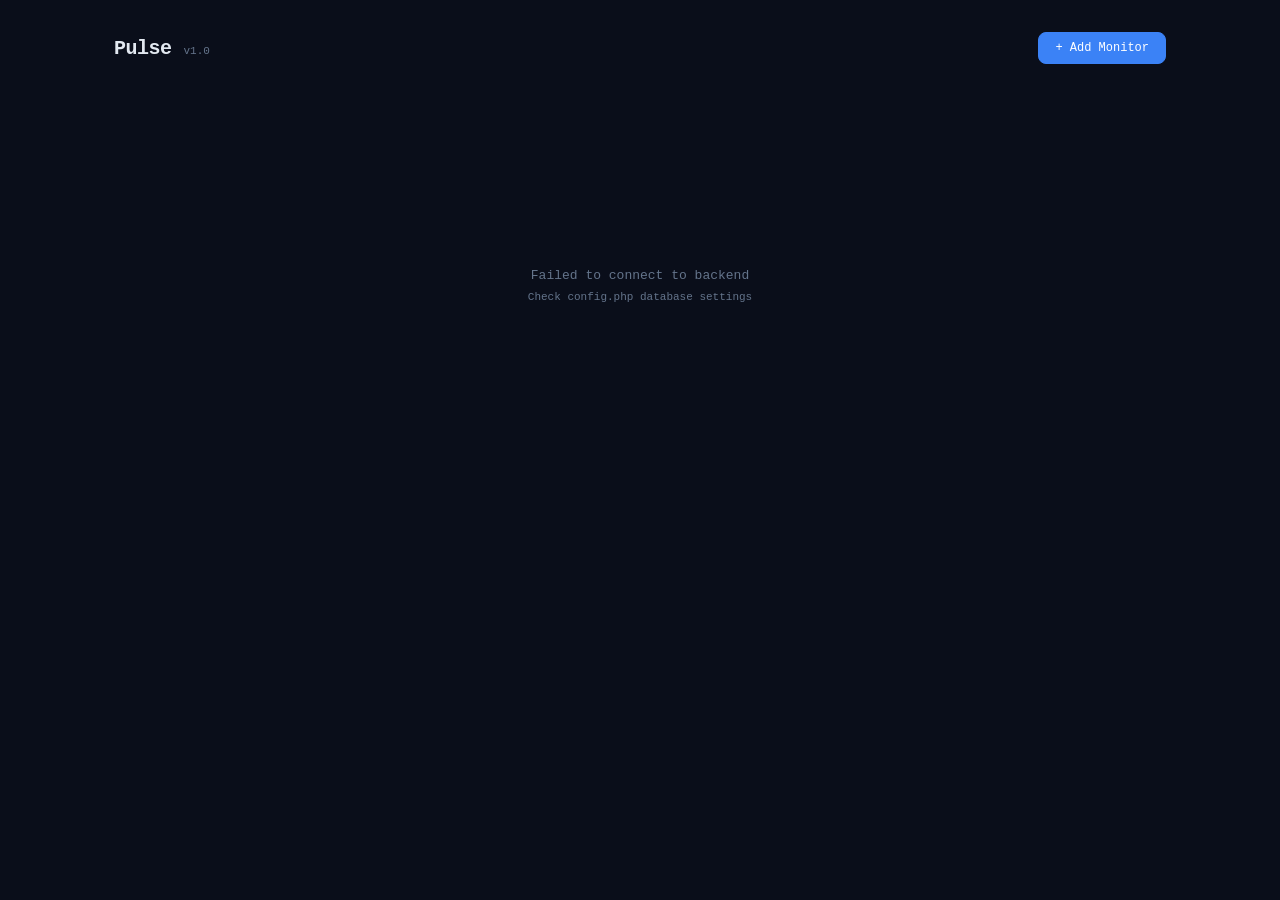
==== deploy/index.html @ d35489bd "Create PHP deployable backend" ====
<!DOCTYPE html>
<html lang="en">
<head>
<meta charset="UTF-8">
<meta name="viewport" content="width=device-width, initial-scale=1.0">
<title>Pulse — Uptime Monitor</title>
<meta name="description" content="Self-hosted uptime monitoring dashboard">
<style>
  :root {
    --bg: #0a0e1a;
    --surface: #111827;
    --border: #1e293b;
    --text: #e2e8f0;
    --muted: #64748b;
    --up: #22c55e;
    --down: #ef4444;
    --slow: #f59e0b;
    --primary: #3b82f6;
    --radius: 10px;
    --mono: 'SF Mono', 'Fira Code', 'Courier New', monospace;
  }
  * { margin:0; padding:0; box-sizing:border-box; }
  body { background:var(--bg); color:var(--text); font-family:var(--mono); font-size:13px; min-height:100vh; }
  a { color:var(--primary); text-decoration:none; }
  a:hover { text-decoration:underline; }

  .container { max-width:1100px; margin:0 auto; padding:32px 24px; }

  /* Header */
  .header { display:flex; align-items:center; justify-content:space-between; margin-bottom:32px; }
  .header h1 { font-size:20px; font-weight:600; letter-spacing:-0.5px; }
  .header span { color:var(--muted); font-size:11px; margin-left:8px; }

  /* Stats bar */
  .stats { display:flex; gap:32px; margin-bottom:32px; flex-wrap:wrap; }
  .stat-item p:first-child { font-size:11px; color:var(--muted); margin-bottom:4px; text-transform:uppercase; letter-spacing:0.5px; }
  .stat-item p:last-child { font-size:24px; font-weight:600; font-variant-numeric:tabular-nums; }
  .stat-up { color:var(--up); }
  .stat-down { color:var(--down); }
  .stat-slow { color:var(--slow); }

  /* Buttons */
  .btn { display:inline-flex; align-items:center; gap:6px; padding:8px 16px; border-radius:8px; border:1px solid var(--border); background:var(--surface); color:var(--text); font-family:var(--mono); font-size:12px; cursor:pointer; transition:all .15s; }
  .btn:hover { border-color:var(--primary); background:#1a2332; }
  .btn:active { transform:scale(0.97); }
  .btn-primary { background:var(--primary); border-color:var(--primary); color:#fff; }
  .btn-primary:hover { background:#2563eb; }
  .btn-danger { color:var(--down); }
  .btn-danger:hover { border-color:var(--down); background:rgba(239,68,68,0.08); }

  /* Card grid */
  .grid { display:grid; grid-template-columns:repeat(auto-fill,minmax(320px,1fr)); gap:16px; }

  /* Monitor card */
  .card { background:var(--surface); border:1px solid var(--border); border-radius:var(--radius); padding:20px; transition:box-shadow .2s, border-color .2s; position:relative; }
  .card:hover { border-color:#334155; box-shadow:0 4px 24px rgba(0,0,0,0.3); }
  .card-header { display:flex; align-items:center; gap:10px; margin-bottom:16px; }
  .card-actions { position:absolute; top:16px; right:16px; display:flex; gap:6px; }

  /* Status LED */
  .led { width:10px; height:10px; border-radius:50%; flex-shrink:0; }
  .led-up { background:var(--up); box-shadow:0 0 8px var(--up); }
  .led-down { background:var(--down); box-shadow:0 0 8px var(--down); animation:pulse-led 1.5s infinite; }
  .led-slow { background:var(--slow); box-shadow:0 0 8px var(--slow); }
  @keyframes pulse-led { 0%,100%{opacity:1} 50%{opacity:0.4} }

  .card-name { font-size:14px; font-weight:500; }
  .card-url { font-size:11px; color:var(--muted); margin-top:2px; word-break:break-all; }

  /* Card stats row */
  .card-stats { display:flex; gap:24px; margin-top:12px; }
  .card-stat label { font-size:10px; color:var(--muted); display:block; margin-bottom:2px; text-transform:uppercase; letter-spacing:0.4px; }
  .card-stat span { font-size:15px; font-weight:500; font-variant-numeric:tabular-nums; }

  /* Uptime bar */
  .uptime-bar { display:flex; gap:2px; margin-top:14px; height:20px; }
  .uptime-bar .bar { flex:1; border-radius:3px; min-width:3px; }
  .bar-up { background:var(--up); }
  .bar-down { background:var(--down); }
  .bar-slow { background:var(--slow); }
  .bar-empty { background:var(--border); }

  /* Sparkline */
  .sparkline { margin-top:12px; height:32px; }

  /* Modal */
  .overlay { position:fixed; inset:0; background:rgba(0,0,0,0.6); backdrop-filter:blur(4px); display:none; z-index:100; align-items:center; justify-content:center; }
  .overlay.open { display:flex; }
  .modal { background:var(--surface); border:1px solid var(--border); border-radius:12px; padding:24px; width:100%; max-width:420px; }
  .modal h2 { font-size:14px; font-weight:600; margin-bottom:20px; }
  .field { margin-bottom:16px; }
  .field label { font-size:11px; color:var(--muted); display:block; margin-bottom:6px; text-transform:uppercase; letter-spacing:0.4px; }
  .field input, .field select { width:100%; padding:8px 12px; background:var(--bg); border:1px solid var(--border); border-radius:8px; color:var(--text); font-family:var(--mono); font-size:13px; outline:none; }
  .field input:focus, .field select:focus { border-color:var(--primary); }

  /* Empty state */
  .empty { text-align:center; padding:80px 20px; color:var(--muted); }
  .empty p { margin-bottom:8px; }

  /* Loading */
  .loading { text-align:center; padding:60px; color:var(--muted); }

  /* Badge */
  .badge { font-size:11px; padding:3px 8px; border-radius:6px; font-weight:500; }
  .badge-up { background:rgba(34,197,94,0.1); color:var(--up); }
  .badge-down { background:rgba(239,68,68,0.1); color:var(--down); }
  .badge-slow { background:rgba(245,158,11,0.1); color:var(--slow); }

  @media (max-width:640px) {
    .container { padding:16px; }
    .grid { grid-template-columns:1fr; }
    .stats { gap:16px; }
  }
</style>
</head>
<body>

<div class="container">
  <div class="header">
    <div style="display:flex;align-items:baseline;gap:4px;">
      <h1>Pulse</h1>
      <span>v1.0</span>
    </div>
    <button class="btn btn-primary" onclick="openModal()">+ Add Monitor</button>
  </div>

  <div class="stats" id="stats"></div>
  <div id="monitors" class="loading">Loading monitors...</div>
</div>

<!-- Add Monitor Modal -->
<div class="overlay" id="modal">
  <div class="modal">
    <h2>Add New Monitor</h2>
    <form id="addForm" onsubmit="return addMonitor(event)">
      <div class="field">
        <label>Name</label>
        <input id="f-name" placeholder="api.example.com" required>
      </div>
      <div class="field">
        <label>URL</label>
        <input id="f-url" value="https://" placeholder="https://api.example.com" required>
      </div>
      <div class="field">
        <label>Check Interval</label>
        <select id="f-interval">
          <option value="5">5 seconds</option>
          <option value="10">10 seconds</option>
          <option value="30">30 seconds</option>
          <option value="60" selected>1 minute</option>
          <option value="300">5 minutes</option>
        </select>
      </div>
      <div style="display:flex;gap:8px;justify-content:flex-end;">
        <button type="button" class="btn" onclick="closeModal()">Cancel</button>
        <button type="submit" class="btn btn-primary">Begin Monitoring</button>
      </div>
    </form>
  </div>
</div>

<script>
const API = 'api';
let monitors = [];

function openModal() { document.getElementById('modal').classList.add('open'); document.getElementById('f-name').focus(); }
function closeModal() { document.getElementById('modal').classList.remove('open'); }
document.getElementById('modal').addEventListener('click', e => { if (e.target === e.currentTarget) closeModal(); });

async function fetchMonitors() {
  try {
    const r = await fetch(`${API}/monitors.php`);
    monitors = await r.json();
    render();
  } catch(e) { document.getElementById('monitors').innerHTML = '<div class="empty"><p>Failed to connect to backend</p><p style="font-size:11px">Check config.php database settings</p></div>'; }
}

function render() {
  const el = document.getElementById('monitors');
  const statsEl = document.getElementById('stats');

  if (!monitors.length) {
    el.innerHTML = '<div class="empty"><p>No monitors yet</p><button class="btn btn-primary" onclick="openModal()">+ Add your first monitor</button></div>';
    statsEl.innerHTML = '';
    return;
  }

  const up = monitors.filter(m => m.status === 'up').length;
  const down = monitors.filter(m => m.status === 'down').length;
  const slow = monitors.filter(m => m.status === 'slow').length;
  const active = monitors.filter(m => m.status !== 'down');
  const avg = active.length ? Math.round(active.reduce((a,m) => a + m.latency, 0) / active.length) : 0;

  statsEl.innerHTML = `
    <div class="stat-item"><p>Monitors</p><p>${monitors.length}</p></div>
    <div class="stat-item"><p>Operational</p><p class="stat-up">${up}</p></div>
    ${down ? `<div class="stat-item"><p>Down</p><p class="stat-down">${down}</p></div>` : ''}
    ${slow ? `<div class="stat-item"><p>Degraded</p><p class="stat-slow">${slow}</p></div>` : ''}
    <div class="stat-item"><p>Avg Latency</p><p>${avg}ms</p></div>
  `;

  el.className = 'grid';
  el.innerHTML = monitors.map(m => `
    <div class="card">
      <div class="card-actions">
        <a href="detail.php?id=${m.id}" class="btn" style="padding:5px 10px;font-size:11px;">View</a>
        <button class="btn btn-danger" style="padding:5px 10px;font-size:11px;" onclick="deleteMon('${m.id}')">✕</button>
      </div>
      <div class="card-header">
        <div class="led led-${m.status}"></div>
        <div>
          <div class="card-name">${esc(m.name)}</div>
          <div class="card-url">${esc(m.url)}</div>
        </div>
      </div>
      <div class="card-stats">
        <div class="card-stat"><label>Status</label><span class="badge badge-${m.status}">${m.status === 'up' ? 'Operational' : m.status === 'down' ? 'Down' : 'Degraded'}</span></div>
        <div class="card-stat"><label>Latency</label><span>${m.status === 'down' ? '—' : m.latency + 'ms'}</span></div>
        <div class="card-stat"><label>Uptime</label><span>${Number(m.uptime).toFixed(1)}%</span></div>
      </div>
      ${renderUptimeBar(m.uptimeHistory)}
      ${renderSparkline(m.latencyHistory)}
    </div>
  `).join('');
}

function renderUptimeBar(history) {
  if (!history || !history.length) {
    const bars = Array(30).fill('<div class="bar bar-empty"></div>').join('');
    return `<div class="uptime-bar">${bars}</div>`;
  }
  const bars = history.slice(-30).map(s => `<div class="bar bar-${s}"></div>`).join('');
  return `<div class="uptime-bar">${bars}</div>`;
}

function renderSparkline(data) {
  if (!data || data.length < 2) return '';
  const w = 280, h = 32, max = Math.max(...data, 1);
  const pts = data.map((v, i) => `${(i / (data.length - 1)) * w},${h - (v / max) * (h - 4)}`).join(' ');
  return `<div class="sparkline"><svg width="100%" height="${h}" viewBox="0 0 ${w} ${h}" preserveAspectRatio="none"><polyline points="${pts}" fill="none" stroke="var(--up)" stroke-width="1.5" stroke-linejoin="round"/></svg></div>`;
}

function esc(s) { const d = document.createElement('div'); d.textContent = s; return d.innerHTML; }

async function addMonitor(e) {
  e.preventDefault();
  const name = document.getElementById('f-name').value.trim();
  const url = document.getElementById('f-url').value.trim();
  const interval = document.getElementById('f-interval').value;
  if (!name || !url) return;
  await fetch(`${API}/monitors.php`, { method:'POST', headers:{'Content-Type':'application/json'}, body:JSON.stringify({name, url, checkInterval:Number(interval)}) });
  closeModal();
  document.getElementById('f-name').value = '';
  document.getElementById('f-url').value = 'https://';
  fetchMonitors();
  return false;
}

async function deleteMon(id) {
  if (!confirm('Delete this monitor and all its check history?')) return;
  await fetch(`${API}/monitors.php?id=${id}`, {method:'DELETE'});
  fetchMonitors();
}

// Initial load + auto-refresh
fetchMonitors();
setInterval(fetchMonitors, 10000);
</script>
</body>
</html>
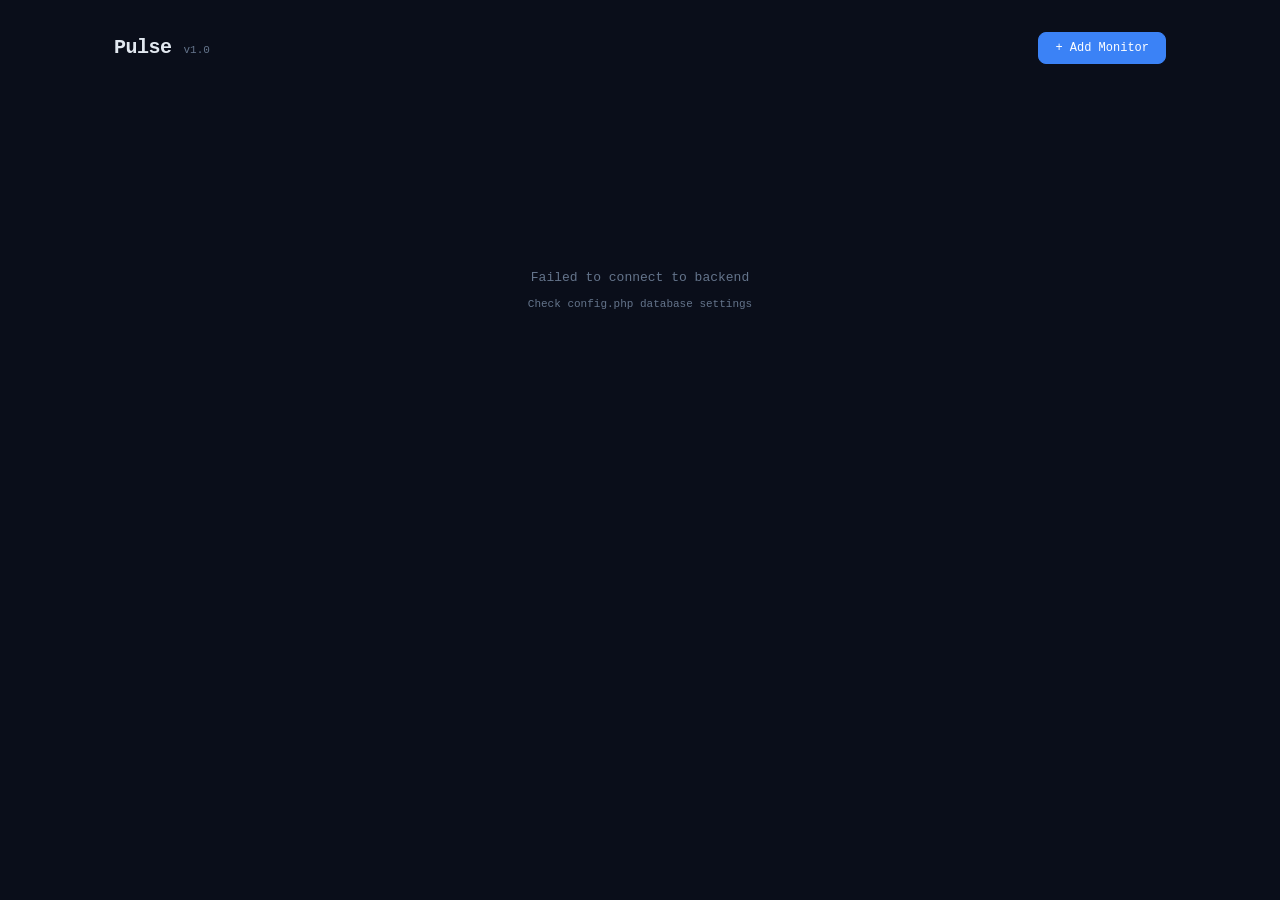
==== commit 683e5b82: "Preceding changes" ====
--- a/deploy/index.html
+++ b/deploy/index.html
@@ -2,116 +2,11 @@
 <html lang="en">
 <head>
 <meta charset="UTF-8">
+<meta http-equiv="X-UA-Compatible" content="IE=edge">
 <meta name="viewport" content="width=device-width, initial-scale=1.0">
 <title>Pulse — Uptime Monitor</title>
 <meta name="description" content="Self-hosted uptime monitoring dashboard">
-<style>
-  :root {
-    --bg: #0a0e1a;
-    --surface: #111827;
-    --border: #1e293b;
-    --text: #e2e8f0;
-    --muted: #64748b;
-    --up: #22c55e;
-    --down: #ef4444;
-    --slow: #f59e0b;
-    --primary: #3b82f6;
-    --radius: 10px;
-    --mono: 'SF Mono', 'Fira Code', 'Courier New', monospace;
-  }
-  * { margin:0; padding:0; box-sizing:border-box; }
-  body { background:var(--bg); color:var(--text); font-family:var(--mono); font-size:13px; min-height:100vh; }
-  a { color:var(--primary); text-decoration:none; }
-  a:hover { text-decoration:underline; }
-
-  .container { max-width:1100px; margin:0 auto; padding:32px 24px; }
-
-  /* Header */
-  .header { display:flex; align-items:center; justify-content:space-between; margin-bottom:32px; }
-  .header h1 { font-size:20px; font-weight:600; letter-spacing:-0.5px; }
-  .header span { color:var(--muted); font-size:11px; margin-left:8px; }
-
-  /* Stats bar */
-  .stats { display:flex; gap:32px; margin-bottom:32px; flex-wrap:wrap; }
-  .stat-item p:first-child { font-size:11px; color:var(--muted); margin-bottom:4px; text-transform:uppercase; letter-spacing:0.5px; }
-  .stat-item p:last-child { font-size:24px; font-weight:600; font-variant-numeric:tabular-nums; }
-  .stat-up { color:var(--up); }
-  .stat-down { color:var(--down); }
-  .stat-slow { color:var(--slow); }
-
-  /* Buttons */
-  .btn { display:inline-flex; align-items:center; gap:6px; padding:8px 16px; border-radius:8px; border:1px solid var(--border); background:var(--surface); color:var(--text); font-family:var(--mono); font-size:12px; cursor:pointer; transition:all .15s; }
-  .btn:hover { border-color:var(--primary); background:#1a2332; }
-  .btn:active { transform:scale(0.97); }
-  .btn-primary { background:var(--primary); border-color:var(--primary); color:#fff; }
-  .btn-primary:hover { background:#2563eb; }
-  .btn-danger { color:var(--down); }
-  .btn-danger:hover { border-color:var(--down); background:rgba(239,68,68,0.08); }
-
-  /* Card grid */
-  .grid { display:grid; grid-template-columns:repeat(auto-fill,minmax(320px,1fr)); gap:16px; }
-
-  /* Monitor card */
-  .card { background:var(--surface); border:1px solid var(--border); border-radius:var(--radius); padding:20px; transition:box-shadow .2s, border-color .2s; position:relative; }
-  .card:hover { border-color:#334155; box-shadow:0 4px 24px rgba(0,0,0,0.3); }
-  .card-header { display:flex; align-items:center; gap:10px; margin-bottom:16px; }
-  .card-actions { position:absolute; top:16px; right:16px; display:flex; gap:6px; }
-
-  /* Status LED */
-  .led { width:10px; height:10px; border-radius:50%; flex-shrink:0; }
-  .led-up { background:var(--up); box-shadow:0 0 8px var(--up); }
-  .led-down { background:var(--down); box-shadow:0 0 8px var(--down); animation:pulse-led 1.5s infinite; }
-  .led-slow { background:var(--slow); box-shadow:0 0 8px var(--slow); }
-  @keyframes pulse-led { 0%,100%{opacity:1} 50%{opacity:0.4} }
-
-  .card-name { font-size:14px; font-weight:500; }
-  .card-url { font-size:11px; color:var(--muted); margin-top:2px; word-break:break-all; }
-
-  /* Card stats row */
-  .card-stats { display:flex; gap:24px; margin-top:12px; }
-  .card-stat label { font-size:10px; color:var(--muted); display:block; margin-bottom:2px; text-transform:uppercase; letter-spacing:0.4px; }
-  .card-stat span { font-size:15px; font-weight:500; font-variant-numeric:tabular-nums; }
-
-  /* Uptime bar */
-  .uptime-bar { display:flex; gap:2px; margin-top:14px; height:20px; }
-  .uptime-bar .bar { flex:1; border-radius:3px; min-width:3px; }
-  .bar-up { background:var(--up); }
-  .bar-down { background:var(--down); }
-  .bar-slow { background:var(--slow); }
-  .bar-empty { background:var(--border); }
-
-  /* Sparkline */
-  .sparkline { margin-top:12px; height:32px; }
-
-  /* Modal */
-  .overlay { position:fixed; inset:0; background:rgba(0,0,0,0.6); backdrop-filter:blur(4px); display:none; z-index:100; align-items:center; justify-content:center; }
-  .overlay.open { display:flex; }
-  .modal { background:var(--surface); border:1px solid var(--border); border-radius:12px; padding:24px; width:100%; max-width:420px; }
-  .modal h2 { font-size:14px; font-weight:600; margin-bottom:20px; }
-  .field { margin-bottom:16px; }
-  .field label { font-size:11px; color:var(--muted); display:block; margin-bottom:6px; text-transform:uppercase; letter-spacing:0.4px; }
-  .field input, .field select { width:100%; padding:8px 12px; background:var(--bg); border:1px solid var(--border); border-radius:8px; color:var(--text); font-family:var(--mono); font-size:13px; outline:none; }
-  .field input:focus, .field select:focus { border-color:var(--primary); }
-
-  /* Empty state */
-  .empty { text-align:center; padding:80px 20px; color:var(--muted); }
-  .empty p { margin-bottom:8px; }
-
-  /* Loading */
-  .loading { text-align:center; padding:60px; color:var(--muted); }
-
-  /* Badge */
-  .badge { font-size:11px; padding:3px 8px; border-radius:6px; font-weight:500; }
-  .badge-up { background:rgba(34,197,94,0.1); color:var(--up); }
-  .badge-down { background:rgba(239,68,68,0.1); color:var(--down); }
-  .badge-slow { background:rgba(245,158,11,0.1); color:var(--slow); }
-
-  @media (max-width:640px) {
-    .container { padding:16px; }
-    .grid { grid-template-columns:1fr; }
-    .stats { gap:16px; }
-  }
-</style>
+<link rel="stylesheet" href="style.css">
 </head>
 <body>
 
--- a/deploy/style.css
+++ b/deploy/style.css
@@ -0,0 +1,518 @@
+/* Pulse — Uptime Monitor Styles */
+:root {
+  --bg: #0a0e1a;
+  --surface: #111827;
+  --border: #1e293b;
+  --text: #e2e8f0;
+  --muted: #64748b;
+  --up: #22c55e;
+  --down: #ef4444;
+  --slow: #f59e0b;
+  --primary: #3b82f6;
+  --radius: 10px;
+  --mono: 'SF Mono', 'Fira Code', 'Courier New', monospace;
+}
+
+*, *::before, *::after {
+  margin: 0;
+  padding: 0;
+  -webkit-box-sizing: border-box;
+  -moz-box-sizing: border-box;
+  box-sizing: border-box;
+}
+
+body {
+  background: var(--bg);
+  color: var(--text);
+  font-family: var(--mono);
+  font-size: 13px;
+  min-height: 100vh;
+  line-height: 1.5;
+  -webkit-font-smoothing: antialiased;
+  -moz-osx-font-smoothing: grayscale;
+}
+
+a {
+  color: var(--primary);
+  text-decoration: none;
+}
+
+a:hover {
+  text-decoration: underline;
+}
+
+/* Layout */
+.container {
+  max-width: 1100px;
+  margin: 0 auto;
+  padding: 32px 24px;
+}
+
+/* Header */
+.header {
+  display: -webkit-box;
+  display: -webkit-flex;
+  display: -ms-flexbox;
+  display: flex;
+  -webkit-box-align: center;
+  -webkit-align-items: center;
+  -ms-flex-align: center;
+  align-items: center;
+  -webkit-box-pack: justify;
+  -webkit-justify-content: space-between;
+  -ms-flex-pack: justify;
+  justify-content: space-between;
+  margin-bottom: 32px;
+}
+
+.header h1 {
+  font-size: 20px;
+  font-weight: 600;
+  letter-spacing: -0.5px;
+}
+
+.header span {
+  color: var(--muted);
+  font-size: 11px;
+  margin-left: 8px;
+}
+
+.header-title {
+  display: -webkit-box;
+  display: -webkit-flex;
+  display: -ms-flexbox;
+  display: flex;
+  -webkit-box-align: baseline;
+  -webkit-align-items: baseline;
+  -ms-flex-align: baseline;
+  align-items: baseline;
+  gap: 4px;
+}
+
+/* Stats bar */
+.stats {
+  display: -webkit-box;
+  display: -webkit-flex;
+  display: -ms-flexbox;
+  display: flex;
+  gap: 32px;
+  margin-bottom: 32px;
+  -webkit-flex-wrap: wrap;
+  -ms-flex-wrap: wrap;
+  flex-wrap: wrap;
+}
+
+.stat-item p:first-child {
+  font-size: 11px;
+  color: var(--muted);
+  margin-bottom: 4px;
+  text-transform: uppercase;
+  letter-spacing: 0.5px;
+}
+
+.stat-item p:last-child {
+  font-size: 24px;
+  font-weight: 600;
+  -webkit-font-feature-settings: "tnum";
+  -moz-font-feature-settings: "tnum";
+  font-feature-settings: "tnum";
+  font-variant-numeric: tabular-nums;
+}
+
+.stat-up { color: var(--up); }
+.stat-down { color: var(--down); }
+.stat-slow { color: var(--slow); }
+
+/* Buttons */
+.btn {
+  display: -webkit-inline-box;
+  display: -webkit-inline-flex;
+  display: -ms-inline-flexbox;
+  display: inline-flex;
+  -webkit-box-align: center;
+  -webkit-align-items: center;
+  -ms-flex-align: center;
+  align-items: center;
+  gap: 6px;
+  padding: 8px 16px;
+  -webkit-border-radius: 8px;
+  -moz-border-radius: 8px;
+  border-radius: 8px;
+  border: 1px solid var(--border);
+  background: var(--surface);
+  color: var(--text);
+  font-family: var(--mono);
+  font-size: 12px;
+  cursor: pointer;
+  -webkit-transition: all .15s ease;
+  -moz-transition: all .15s ease;
+  -o-transition: all .15s ease;
+  transition: all .15s ease;
+}
+
+.btn:hover {
+  border-color: var(--primary);
+  background: #1a2332;
+}
+
+.btn:active {
+  -webkit-transform: scale(0.97);
+  -moz-transform: scale(0.97);
+  -ms-transform: scale(0.97);
+  transform: scale(0.97);
+}
+
+.btn-primary {
+  background: var(--primary);
+  border-color: var(--primary);
+  color: #fff;
+}
+
+.btn-primary:hover {
+  background: #2563eb;
+}
+
+.btn-danger {
+  color: var(--down);
+}
+
+.btn-danger:hover {
+  border-color: var(--down);
+  background: rgba(239,68,68,0.08);
+}
+
+/* Card grid */
+.grid {
+  display: -ms-grid;
+  display: grid;
+  grid-template-columns: repeat(auto-fill, minmax(320px, 1fr));
+  gap: 16px;
+}
+
+/* Monitor card */
+.card {
+  background: var(--surface);
+  border: 1px solid var(--border);
+  -webkit-border-radius: var(--radius);
+  -moz-border-radius: var(--radius);
+  border-radius: var(--radius);
+  padding: 20px;
+  -webkit-transition: box-shadow .2s ease, border-color .2s ease;
+  -moz-transition: box-shadow .2s ease, border-color .2s ease;
+  transition: box-shadow .2s ease, border-color .2s ease;
+  position: relative;
+}
+
+.card:hover {
+  border-color: #334155;
+  -webkit-box-shadow: 0 4px 24px rgba(0,0,0,0.3);
+  -moz-box-shadow: 0 4px 24px rgba(0,0,0,0.3);
+  box-shadow: 0 4px 24px rgba(0,0,0,0.3);
+}
+
+.card-header {
+  display: -webkit-box;
+  display: -webkit-flex;
+  display: -ms-flexbox;
+  display: flex;
+  -webkit-box-align: center;
+  -webkit-align-items: center;
+  -ms-flex-align: center;
+  align-items: center;
+  gap: 10px;
+  margin-bottom: 16px;
+}
+
+.card-actions {
+  position: absolute;
+  top: 16px;
+  right: 16px;
+  display: -webkit-box;
+  display: -webkit-flex;
+  display: -ms-flexbox;
+  display: flex;
+  gap: 6px;
+}
+
+/* Status LED */
+.led {
+  width: 10px;
+  height: 10px;
+  -webkit-border-radius: 50%;
+  -moz-border-radius: 50%;
+  border-radius: 50%;
+  -webkit-flex-shrink: 0;
+  -ms-flex-negative: 0;
+  flex-shrink: 0;
+}
+
+.led-up {
+  background: var(--up);
+  -webkit-box-shadow: 0 0 8px var(--up);
+  -moz-box-shadow: 0 0 8px var(--up);
+  box-shadow: 0 0 8px var(--up);
+}
+
+.led-down {
+  background: var(--down);
+  -webkit-box-shadow: 0 0 8px var(--down);
+  -moz-box-shadow: 0 0 8px var(--down);
+  box-shadow: 0 0 8px var(--down);
+  -webkit-animation: pulse-led 1.5s infinite;
+  -moz-animation: pulse-led 1.5s infinite;
+  animation: pulse-led 1.5s infinite;
+}
+
+.led-slow {
+  background: var(--slow);
+  -webkit-box-shadow: 0 0 8px var(--slow);
+  -moz-box-shadow: 0 0 8px var(--slow);
+  box-shadow: 0 0 8px var(--slow);
+}
+
+@-webkit-keyframes pulse-led {
+  0%, 100% { opacity: 1; }
+  50% { opacity: 0.4; }
+}
+
+@-moz-keyframes pulse-led {
+  0%, 100% { opacity: 1; }
+  50% { opacity: 0.4; }
+}
+
+@keyframes pulse-led {
+  0%, 100% { opacity: 1; }
+  50% { opacity: 0.4; }
+}
+
+.card-name {
+  font-size: 14px;
+  font-weight: 500;
+}
+
+.card-url {
+  font-size: 11px;
+  color: var(--muted);
+  margin-top: 2px;
+  word-break: break-all;
+}
+
+/* Card stats row */
+.card-stats {
+  display: -webkit-box;
+  display: -webkit-flex;
+  display: -ms-flexbox;
+  display: flex;
+  gap: 24px;
+  margin-top: 12px;
+}
+
+.card-stat label {
+  font-size: 10px;
+  color: var(--muted);
+  display: block;
+  margin-bottom: 2px;
+  text-transform: uppercase;
+  letter-spacing: 0.4px;
+}
+
+.card-stat span {
+  font-size: 15px;
+  font-weight: 500;
+  -webkit-font-feature-settings: "tnum";
+  -moz-font-feature-settings: "tnum";
+  font-feature-settings: "tnum";
+  font-variant-numeric: tabular-nums;
+}
+
+/* Uptime bar */
+.uptime-bar {
+  display: -webkit-box;
+  display: -webkit-flex;
+  display: -ms-flexbox;
+  display: flex;
+  gap: 2px;
+  margin-top: 14px;
+  height: 20px;
+}
+
+.uptime-bar .bar {
+  -webkit-box-flex: 1;
+  -webkit-flex: 1;
+  -ms-flex: 1;
+  flex: 1;
+  -webkit-border-radius: 3px;
+  -moz-border-radius: 3px;
+  border-radius: 3px;
+  min-width: 3px;
+}
+
+.bar-up { background: var(--up); }
+.bar-down { background: var(--down); }
+.bar-slow { background: var(--slow); }
+.bar-empty { background: var(--border); }
+
+/* Sparkline */
+.sparkline {
+  margin-top: 12px;
+  height: 32px;
+}
+
+/* Modal overlay */
+.overlay {
+  position: fixed;
+  top: 0;
+  left: 0;
+  right: 0;
+  bottom: 0;
+  background: rgba(0,0,0,0.6);
+  display: none;
+  z-index: 100;
+  -webkit-box-align: center;
+  -webkit-align-items: center;
+  -ms-flex-align: center;
+  align-items: center;
+  -webkit-box-pack: center;
+  -webkit-justify-content: center;
+  -ms-flex-pack: center;
+  justify-content: center;
+}
+
+.overlay.open {
+  display: -webkit-box;
+  display: -webkit-flex;
+  display: -ms-flexbox;
+  display: flex;
+}
+
+.modal {
+  background: var(--surface);
+  border: 1px solid var(--border);
+  -webkit-border-radius: 12px;
+  -moz-border-radius: 12px;
+  border-radius: 12px;
+  padding: 24px;
+  width: 100%;
+  max-width: 420px;
+}
+
+.modal h2 {
+  font-size: 14px;
+  font-weight: 600;
+  margin-bottom: 20px;
+}
+
+.field {
+  margin-bottom: 16px;
+}
+
+.field label {
+  font-size: 11px;
+  color: var(--muted);
+  display: block;
+  margin-bottom: 6px;
+  text-transform: uppercase;
+  letter-spacing: 0.4px;
+}
+
+.field input,
+.field select {
+  width: 100%;
+  padding: 8px 12px;
+  background: var(--bg);
+  border: 1px solid var(--border);
+  -webkit-border-radius: 8px;
+  -moz-border-radius: 8px;
+  border-radius: 8px;
+  color: var(--text);
+  font-family: var(--mono);
+  font-size: 13px;
+  outline: none;
+  -webkit-appearance: none;
+  -moz-appearance: none;
+  appearance: none;
+}
+
+.field input:focus,
+.field select:focus {
+  border-color: var(--primary);
+}
+
+/* Empty state */
+.empty {
+  text-align: center;
+  padding: 80px 20px;
+  color: var(--muted);
+}
+
+.empty p {
+  margin-bottom: 8px;
+}
+
+/* Loading */
+.loading {
+  text-align: center;
+  padding: 60px;
+  color: var(--muted);
+}
+
+/* Badge */
+.badge {
+  font-size: 11px;
+  padding: 3px 8px;
+  -webkit-border-radius: 6px;
+  -moz-border-radius: 6px;
+  border-radius: 6px;
+  font-weight: 500;
+  display: inline-block;
+}
+
+.badge-up {
+  background: rgba(34,197,94,0.1);
+  color: var(--up);
+}
+
+.badge-down {
+  background: rgba(239,68,68,0.1);
+  color: var(--down);
+}
+
+.badge-slow {
+  background: rgba(245,158,11,0.1);
+  color: var(--slow);
+}
+
+/* Modal button row */
+.modal-actions {
+  display: -webkit-box;
+  display: -webkit-flex;
+  display: -ms-flexbox;
+  display: flex;
+  gap: 8px;
+  -webkit-box-pack: end;
+  -webkit-justify-content: flex-end;
+  -ms-flex-pack: end;
+  justify-content: flex-end;
+}
+
+/* Responsive */
+@media (max-width: 640px) {
+  .container {
+    padding: 16px;
+  }
+
+  .grid {
+    grid-template-columns: 1fr;
+  }
+
+  .stats {
+    gap: 16px;
+  }
+
+  .card-stats {
+    -webkit-flex-wrap: wrap;
+    -ms-flex-wrap: wrap;
+    flex-wrap: wrap;
+    gap: 12px;
+  }
+}
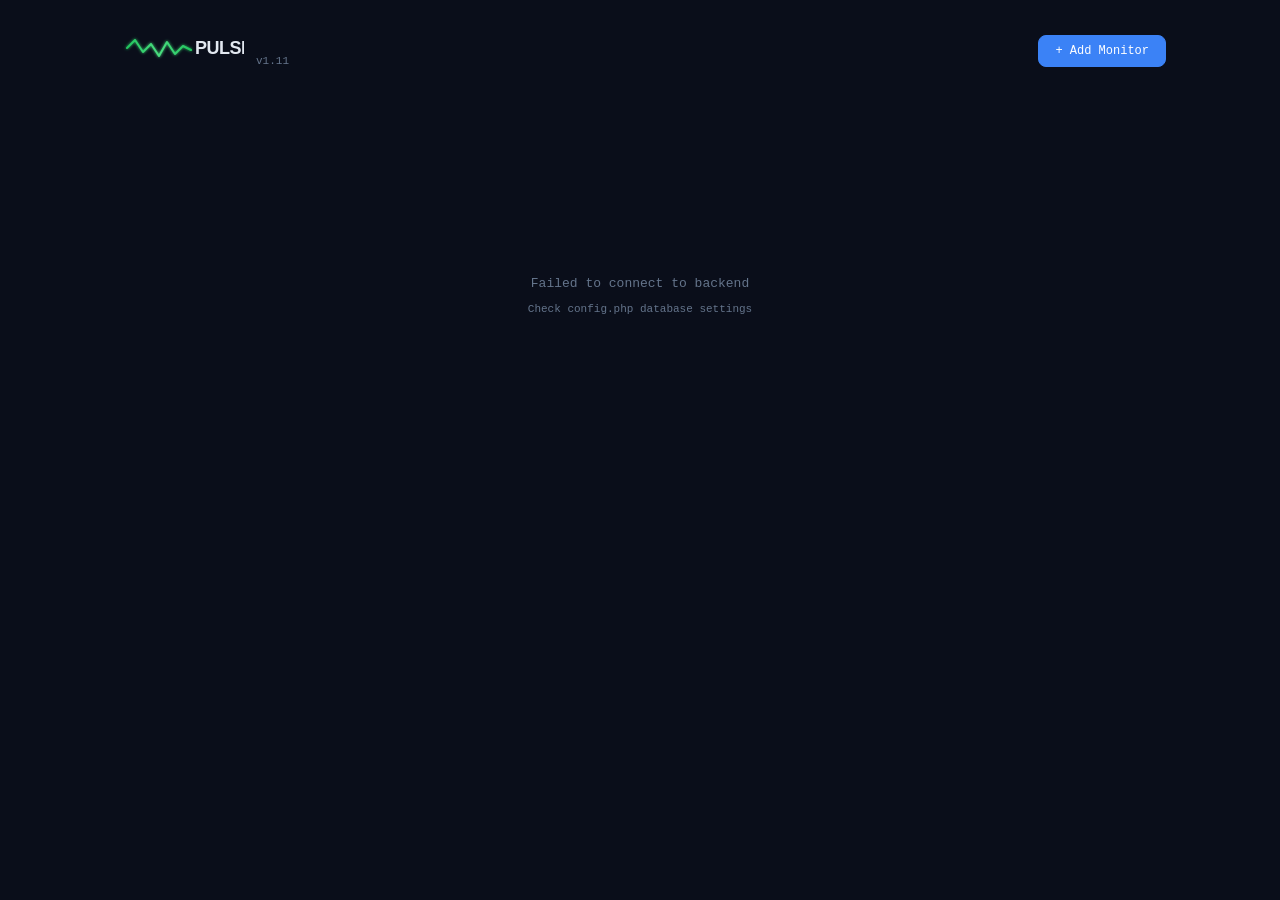
==== commit 6bcf3968: "Update index.html" ====
--- a/deploy/index.html
+++ b/deploy/index.html
@@ -12,9 +12,34 @@
 
 <div class="container">
   <div class="header">
-    <div style="display:flex;align-items:baseline;gap:4px;">
-      <h1>Pulse</h1>
-      <span>v1.0</span>
+    <!-- Pulse Logo + Version -->
+    <div class="header-title">
+      <!-- Animated Pulse Logo -->
+      <svg width="130" height="32" viewBox="0 0 120 32" xmlns="http://www.w3.org/2000/svg">
+        <defs>
+          <linearGradient id="pulseGrad" x1="0%" y1="0%" x2="100%" y2="0%">
+            <stop offset="0%" stop-color="#22c55e"/>
+            <stop offset="50%" stop-color="#4ade80"/>
+            <stop offset="100%" stop-color="#22c55e"/>
+          </linearGradient>
+          <filter id="glow" x="-50%" y="-50%" width="200%" height="200%">
+            <feGaussianBlur stdDeviation="1.5" result="coloredBlur"/>
+            <feMerge> 
+              <feMergeNode in="coloredBlur"/>
+              <feMergeNode in="SourceGraphic"/>
+            </feMerge>
+          </filter>
+        </defs>
+        <!-- Animated heartbeat line -->
+        <g class="pulse-line">
+          <path d="M 8 16 L 16 8 L 24 20 L 32 12 L 40 24 L 48 10 L 56 22 L 64 14 L 72 18" 
+                fill="none" stroke="url(#pulseGrad)" stroke-width="2" stroke-linecap="round" stroke-linejoin="round" filter="url(#glow)"/>
+        </g>
+        <!-- PULSE text -->
+        <text x="76" y="22" font-family="'DM Sans', sans-serif" font-size="18" font-weight="600" 
+              fill="#e2e8f0" letter-spacing="-0.5px">PULSE</text>
+      </svg>
+      <span>v1.11</span>
     </div>
     <button class="btn btn-primary" onclick="openModal()">+ Add Monitor</button>
   </div>
@@ -46,7 +71,7 @@
           <option value="300">5 minutes</option>
         </select>
       </div>
-      <div style="display:flex;gap:8px;justify-content:flex-end;">
+      <div class="modal-actions">
         <button type="button" class="btn" onclick="closeModal()">Cancel</button>
         <button type="submit" class="btn btn-primary">Begin Monitoring</button>
       </div>
@@ -61,6 +86,25 @@
 function openModal() { document.getElementById('modal').classList.add('open'); document.getElementById('f-name').focus(); }
 function closeModal() { document.getElementById('modal').classList.remove('open'); }
 document.getElementById('modal').addEventListener('click', e => { if (e.target === e.currentTarget) closeModal(); });
+
+// Add pulse animation CSS dynamically
+const style = document.createElement('style');
+style.textContent = `
+  @keyframes pulse-glow {
+    0%, 100% { 
+      stroke-opacity: 1; 
+      stroke-width: 2;
+    }
+    50% { 
+      stroke-opacity: 0.6; 
+      stroke-width: 3;
+    }
+  }
+  .pulse-line {
+    animation: pulse-glow 1.5s ease-in-out infinite;
+  }
+`;
+document.head.appendChild(style);
 
 async function fetchMonitors() {
   try {
@@ -105,7 +149,7 @@
         <div class="led led-${m.status}"></div>
         <div>
           <div class="card-name">${esc(m.name)}</div>
-          <div class="card-url">${esc(m.url)}</div>
+          <div class="card-url" title="${m.url || ''}">${(m.url || '').replace(/^https?:\/\//i, '').substring(0, 40)}${(m.url || '').length > 40 ? '...' : ''}</div>
         </div>
       </div>
       <div class="card-stats">
